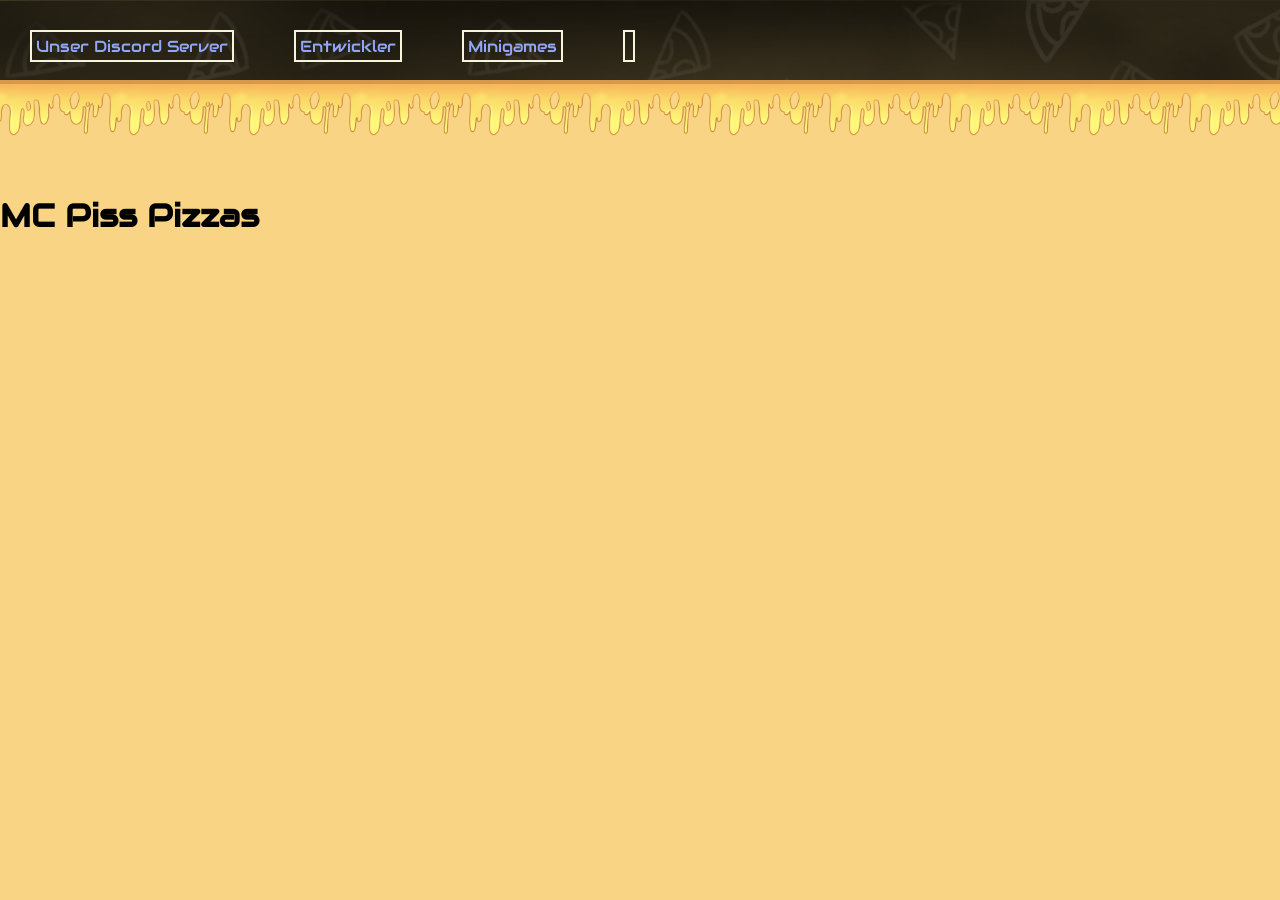
==== index.html @ a1e6927d "Update and rename MPP.html to index.html" ====
<!DOCTYPE html>
<html lang="en">

<head>
    <meta charset="UTF-8">
    <meta name="viewport" content="width=device-width, initial-scale=1.0">
    <title>Document</title>
    <link rel="stylesheet" href="MPP.css">
</head>

<body>
    <div id="Kopfleiste">
        <div id="Discord" class="Headbtn"> <span>Unser Discord Server</span> <img src="kase.png" alt="kase" class="hidden-img"> </div>
        <div id="Discord" class="Headbtn"> Entwickler </div>
        <div id="Discord" class="Headbtn"> Minigames</div>
        <div id="Discord" class="Headbtn">  <img src="kase.png" alt="Bild" class="hidden-img"></div>


    </div>
    <div class="cheese"></div>
<h1 style="font-family: 'Headfont';">MC Piss Pizzas</h1>



    <script src="MPP.js"></script>
</body>

</html>
---- MPP.css ----
body {
    padding: 0px;
    margin: 0px;
    background-color: rgba(248, 201, 98, 0.779);
}

#Kopfleiste {
    display: flex;
    flex-direction: row;
    background-image: url("text_box.png");
    background-color: rgba(0, 0, 0, 0.61);
    background-size: cover;
    text-align: center;
    color: rgb(144, 166, 246);
    width: 100vw;
    height: 80px;
    transition: height 0.5s ease;
    overflow: hidden;




}

#Kopfleiste:hover {
    height: 100px;
    padding: auto;
}

#Discord {
    display: flex;
    flex-direction: row;
    border: 2px solid beige;
    width: auto;
    height: 20px;
    font-family: "Headfont";
    margin: 30px;
    transition: color 0.5s ease, background-color 0.5s ease, border 0.5s ease;
    cursor: pointer;
    padding: 4px;
    
}

#Discord:hover {
    background-color: rgb(144, 166, 246);
    color: black;
    border: 2px solid black;
    border-bottom: 1;

}

.cheese {
    width: 100vw;
    height: 90px;
    background-image: url("kase.png");
    background-repeat: repeat-x;
    background-size: 120px auto;
    border-top: 4px solid #d79a4a;
    border-top-style: solid;

}

@font-face {
    font-family: "Headfont";
    src: url(/Fonts/Audiowide-Regular.ttf);
}

.Headbtn {
    position: relative;
    display: inline-block;
}

.Headbtn:hover .hidden-img {
    opacity: 1;
    z-index: 1;
}

.hidden-img {
    position: absolute;
    top: 100%;          /* vertikal zentriert unter Button */
    left: 0%;
    width: 100%;      /* Größe anpassen */
    z-index: -1;        /* hinter dem Button */
    opacity: 0;
    transition: opacity 0.3s ease;
   
}

.button-container span {
    position: relative;
    z-index: 2;        /* Button/Text liegt vor dem Bild */
}
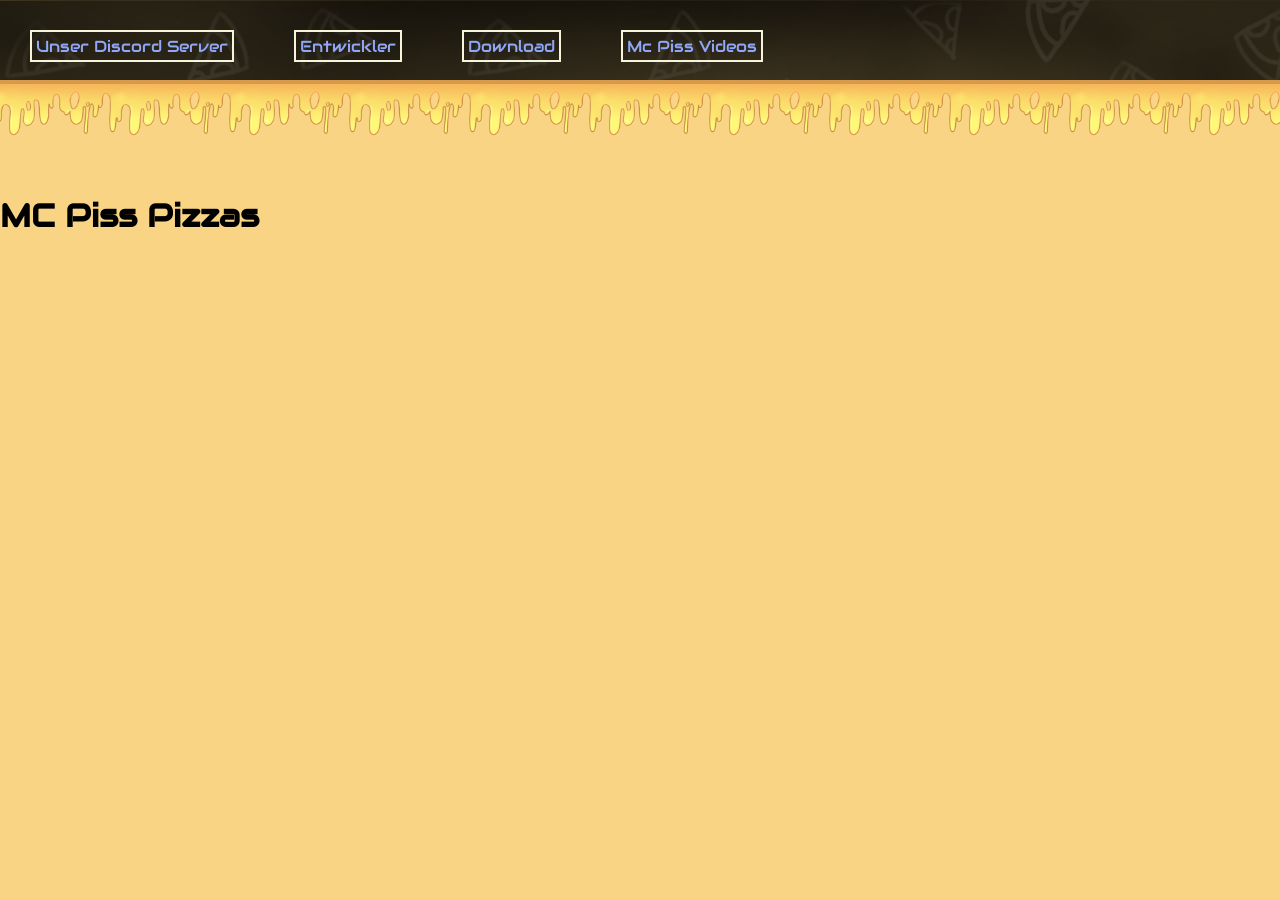
==== commit b2bb0f49: "Update index.html with new navigation buttons" ====
--- a/index.html
+++ b/index.html
@@ -11,9 +11,9 @@
 <body>
     <div id="Kopfleiste">
         <div id="Discord" class="Headbtn"> <span>Unser Discord Server</span> <img src="kase.png" alt="kase" class="hidden-img"> </div>
-        <div id="Discord" class="Headbtn"> Entwickler </div>
-        <div id="Discord" class="Headbtn"> Minigames</div>
-        <div id="Discord" class="Headbtn">  <img src="kase.png" alt="Bild" class="hidden-img"></div>
+        <div id="Discord" class="Headbtn"> <span>Entwickler</span> <img src="kase.png" alt="kase" class="hidden-img"> </div>
+        <div id="Discord" class="Headbtn"> <span>Download</span> <img src="kase.png" alt="kase" class="hidden-img"> </div>
+        <div id="Discord" class="Headbtn"> <span>Mc Piss Videos</span> <img src="kase.png" alt="kase" class="hidden-img"> </div>
 
 
     </div>
@@ -26,4 +26,3 @@
 </body>
 
 </html>
-
--- a/MPP.css
+++ b/MPP.css
@@ -73,20 +73,21 @@
 .Headbtn:hover .hidden-img {
     opacity: 1;
     z-index: 1;
+    top: 100%;
 }
 
 .hidden-img {
     position: absolute;
-    top: 100%;          /* vertikal zentriert unter Button */
+    top: 0%;    
     left: 0%;
-    width: 100%;      /* Größe anpassen */
-    z-index: -1;        /* hinter dem Button */
+    width: 100%;   
+    z-index: -1;        
     opacity: 0;
-    transition: opacity 0.3s ease;
+    transition: all 0.3s ease;
    
 }
 
 .button-container span {
     position: relative;
-    z-index: 2;        /* Button/Text liegt vor dem Bild */
+    z-index: 2;        
 }
